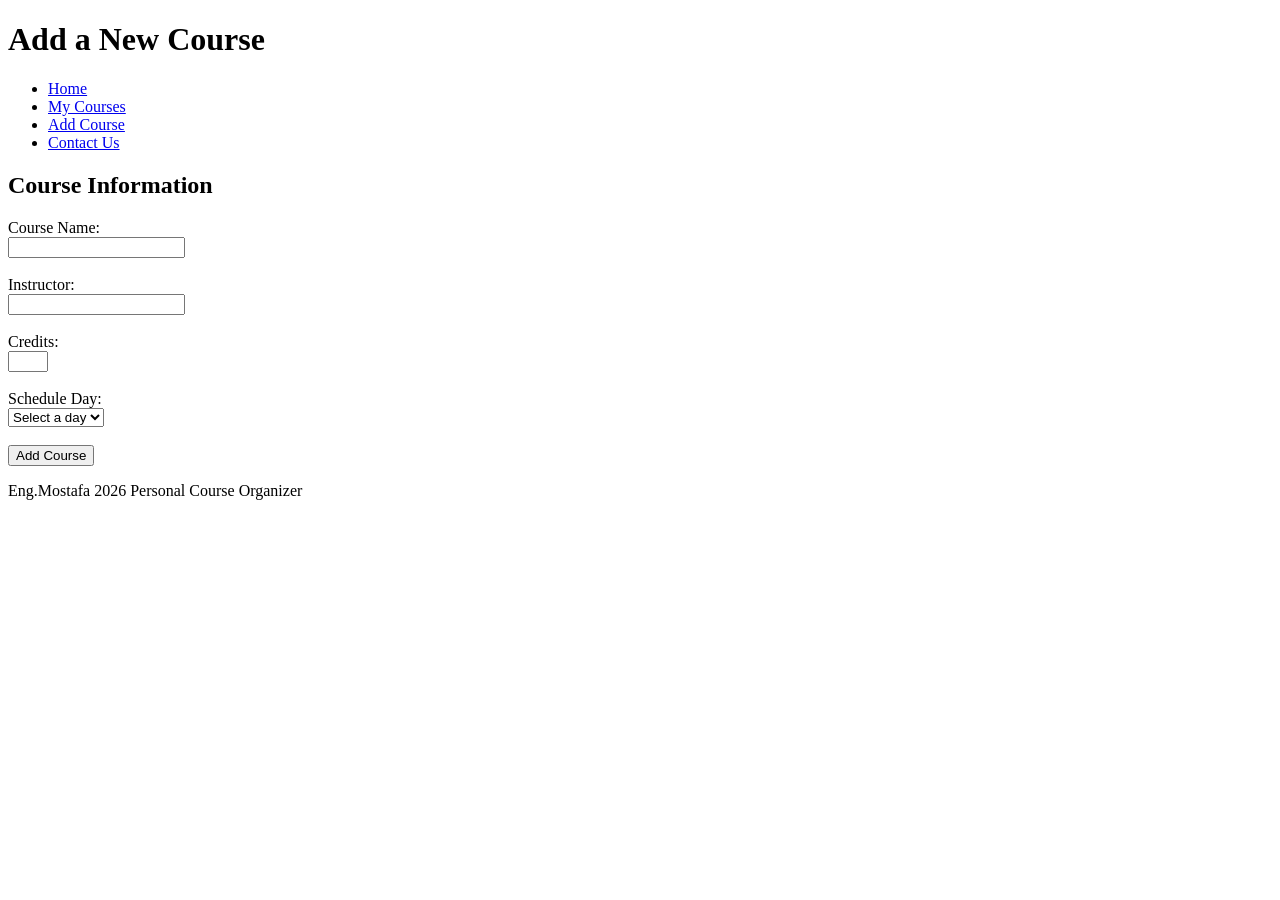
==== add-course.html @ 971cde59 "Add files via upload" ====
<!DOCTYPE html>
<html lang="en">
<head>
  <meta charset="UTF-8">
  <title>Add Course - Personal Course Organizer</title>
  <link rel="stylesheet" href="css/style.css">
</head>

<body>

<header>
  <h1>Add a New Course</h1>
</header>

<nav>
  <ul>
    <li><a href="index.html">Home</a></li>
    <li><a href="courses.html">My Courses</a></li>
    <li><a href="add-course.html">Add Course</a></li>
    <li><a href="contact.html">Contact Us</a></li>
  </ul>
</nav>

<main>
  <section>
    <h2>Course Information</h2>

    <form>

      <label>Course Name:</label><br>
      <input type="text" required><br><br>

      <label>Instructor:</label><br>
      <input type="text" required><br><br>

      <label>Credits:</label><br>
      <input type="number" min="1" max="5" required><br><br>

      <label>Schedule Day:</label><br>
      <select required>
        <option value="">Select a day</option>
        <option>Sunday</option>
        <option>Monday</option>
        <option>Tuesday</option>
        <option>Wednesday</option>
        <option>Thursday</option>
      </select><br><br>

      <button type="submit">Add Course</button>

    </form>

  </section>
</main>

<footer>
  <p>Eng.Mostafa 2026 Personal Course Organizer</p>
</footer>

</body>
</html>
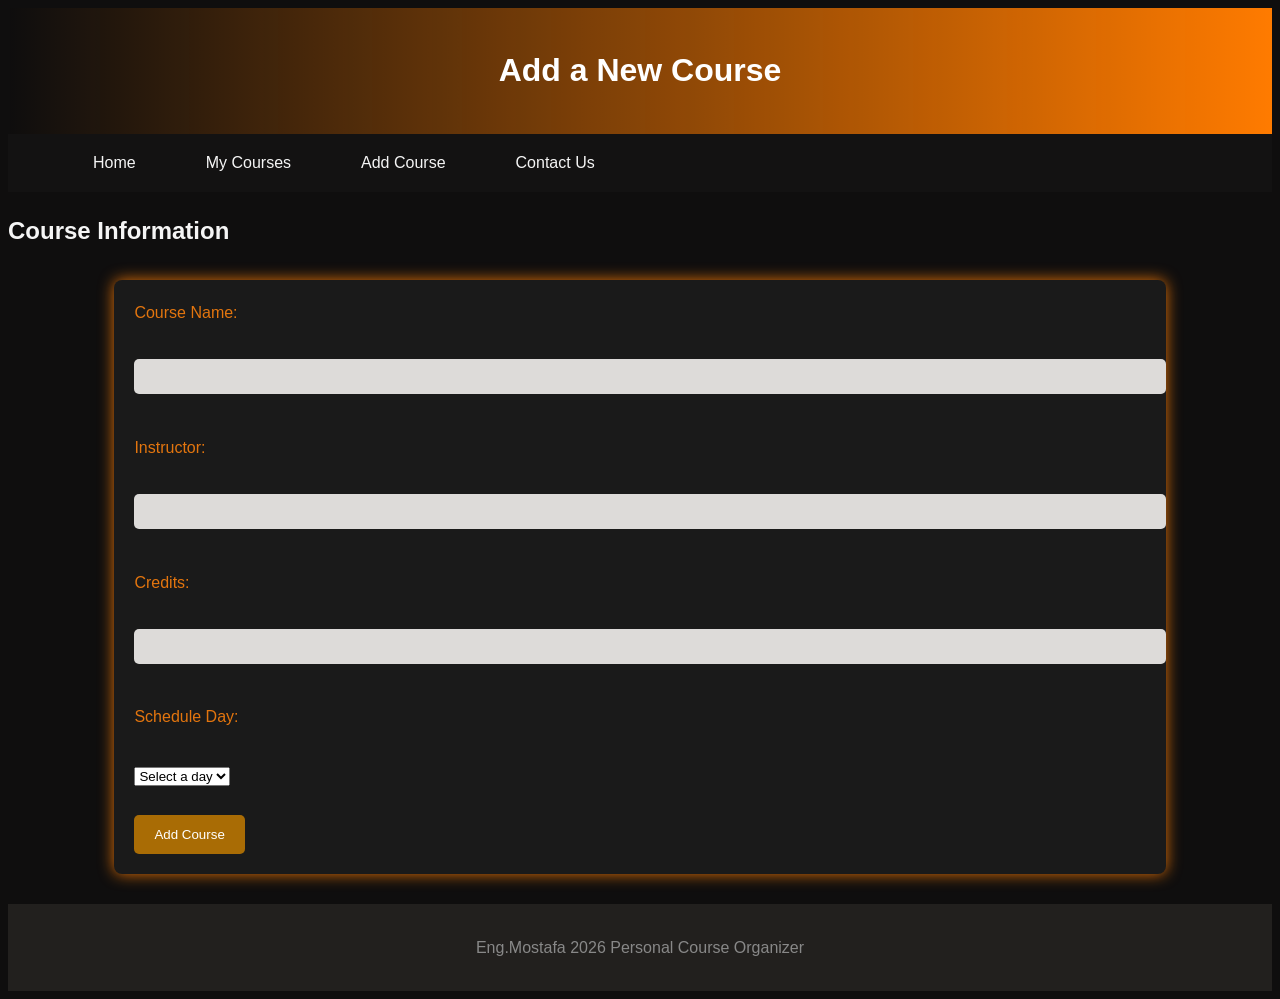
==== commit 2c9d70d0: "Update add-course.html" ====
--- a/add-course.html
+++ b/add-course.html
@@ -3,7 +3,7 @@
 <head>
   <meta charset="UTF-8">
   <title>Add Course - Personal Course Organizer</title>
-  <link rel="stylesheet" href="css/style.css">
+  <link rel="stylesheet" href="style.css">
 </head>
 
 <body>
@@ -58,4 +58,4 @@
 </footer>
 
 </body>
-</html>+</html>
--- a/style.css
+++ b/style.css
@@ -0,0 +1,121 @@
+body {
+  font-family: 'Cairo', 'Segoe UI', Tahoma, Geneva, Verdana, sans-serif;
+  margin: 5;
+  padding:5;
+  background: #0f0e0e;
+  color: #f5f5f5;
+  line-height: 1.6;
+}
+
+header {
+  background: linear-gradient(90deg, #1c000000, #ff7b00);
+  padding: 20px;
+  text-align: center;
+  color: #fff;
+}
+nav {
+  display:flex ;
+  justify-content: center;
+  background: #131212;
+}
+
+nav a {
+  color: #f5f5f5;
+  text-decoration: none;
+  padding: 15px 25px;
+  transition: all 0.3s ease;
+}
+nav a:hover {
+  background: #ff7b00;
+  color: #fff;
+  border-radius: 5px;
+}
+table {
+  width: 90%;
+  margin: 20px auto;
+  border-collapse: collapse;
+  background: #1a1a1a;
+  box-shadow: 0 0 15px rgba(238, 169, 10, 0.953);
+}
+table th, table td {
+  border: 1px solid #db8515;
+  padding: 12px;
+  text-align: center;
+}
+table th {
+  background: #ea6710;
+  color: #fff;
+}
+table tr:hover {
+  background: rgba(244, 120, 5, 0.899);
+  transition: background 0.3s ease;
+}
+form {
+  width: 80%;
+  margin: 30px auto;
+  background: #1a1a1a;
+  padding: 20px;
+  border-radius: 8px;
+  box-shadow: 0 0 15px rgba(248, 124, 8, 0.904);
+}
+
+form label {
+  display: block;
+  margin-bottom: 8px;
+  color: #ee7a0ef2;
+}
+form input, form textarea {
+  width: 100%;
+  padding: 10px;
+  margin-bottom: 15px;
+  border: none;
+  border-radius: 5px;
+  background: #ebe9e7ee;
+  color: #f0660bf8;
+}
+form input:focus, form textarea:focus {
+  outline: none;
+  box-shadow: 0 0 10px #ea6309;
+}
+form button {
+  background: #a96c05;
+  color: #fff;
+  padding: 12px 20px;
+  border: none;
+  border-radius: 5px;
+  cursor: pointer;
+  transition: transform 0.3s ease;
+}
+form button:hover {
+  transform: scale(1.05);
+  background: #de6d03;
+}
+footer {
+  background: #22201e;
+  text-align: center;
+  padding: 15px;
+  color: #888;
+}
+header {
+    background-color: var(--white);
+    box-shadow: var(--shadow);
+    padding: 1rem 5%;
+    position: sticky;
+    top: 0;
+    z-index: 1000;
+}
+
+nav {
+    display: flex;
+    justify-content: space-between;
+    align-items: center;
+}
+
+nav ul {
+    display: flex;
+    list-style: none;
+}
+
+nav ul li {
+    margin-left: 20px;
+}
